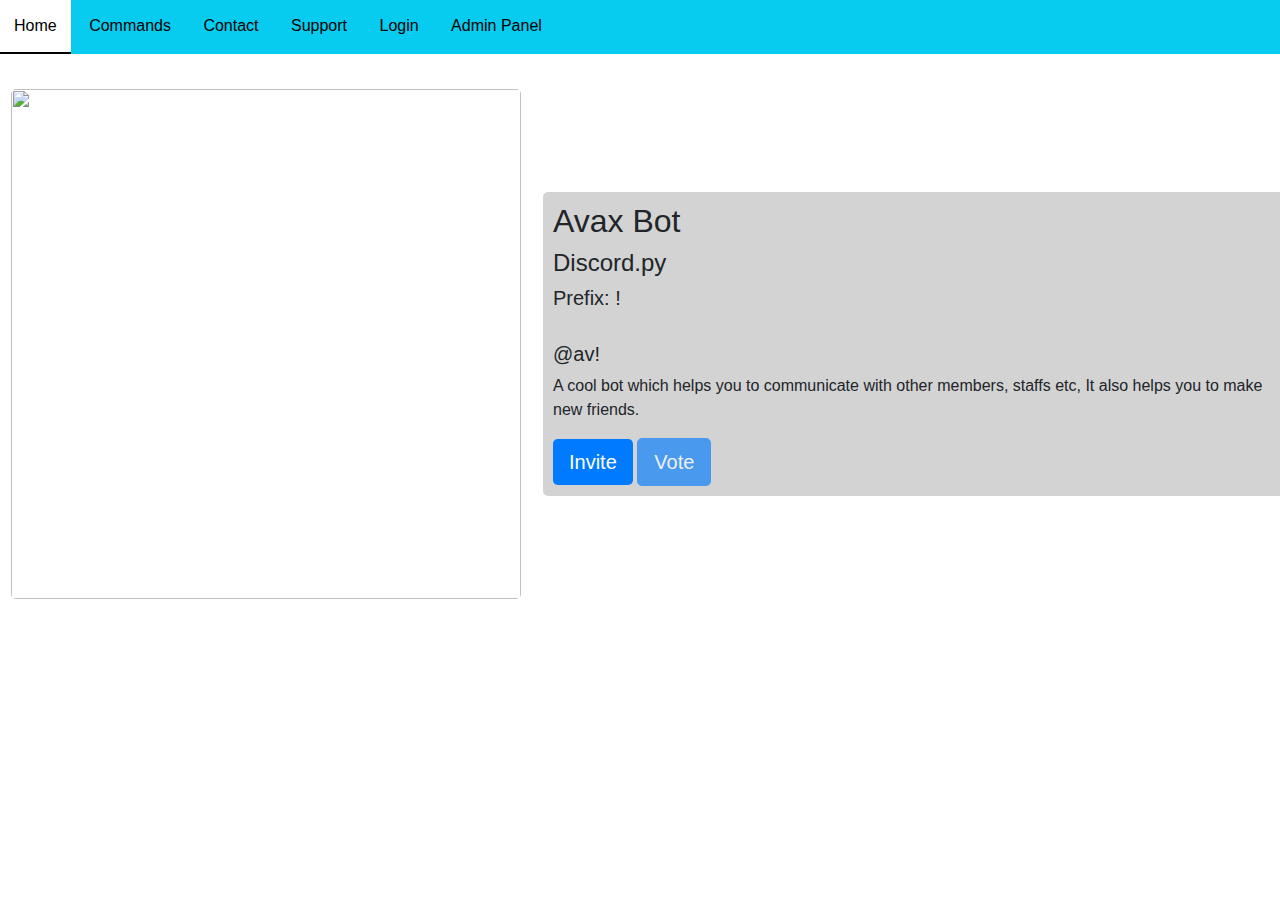
==== index.html @ 87dd7669 "Initialize files and some functionallity" ====
<!DOCTYPE html>
<html lang="en">

    <head>
        <meta charset="UTF-8">
        <meta http-equiv="X-UA-Compatible" content="IE=edge">
        <meta name="viewport" content="width=device-width, initial-scale=1.0">
        <title>Avax</title>
        <link rel="shortcut icon"
            href="https://cdn.discordapp.com/attachments/781847301241044992/805694352935485440/download_12.jpeg"
            type="image/x-icon">
        <link rel="stylesheet" href="navstyle.css">
        <link rel="stylesheet" href="https://maxcdn.bootstrapcdn.com/bootstrap/4.5.2/css/bootstrap.min.css">
        <script src="https://ajax.googleapis.com/ajax/libs/jquery/3.5.1/jquery.min.js"></script>
        <script src="https://cdnjs.cloudflare.com/ajax/libs/popper.js/1.16.0/umd/popper.min.js"></script>
        <script src="https://maxcdn.bootstrapcdn.com/bootstrap/4.5.2/js/bootstrap.min.js"></script>
    </head>

    <body>
        <div class="scrollmenu">
            <a href="index.html" class="active">Home</a>
            <a href="commands.html">Commands</a>
            <a href="contact.html">Contact</a>
            <a href="https://discord.gg/HK7XuSNc2T">Support</a>
            <a href="https://discord.com/login">Login</a>
            <a href="admin-panel.html">Admin Panel</a>
        </div>
        <br>
        <table>
            <tr>
                <td>
                    <div>
                        <img
                            src="https://cdn.discordapp.com/attachments/781847301241044992/805694352935485440/download_12.jpeg">
                    </div>
                </td>
                <td>
                    <div class="container-fluid"
                        style="background-color: lightgrey; padding: 10px; margin: 10px; border-radius: 5px;">
                        <h2>Avax Bot</h2>
                        <h4>Discord.py</h4>
                        <h5>Prefix: !</h5><br>
                        <h5>@av!</h5>
                        <p>A cool bot which helps you to communicate with other members, staffs etc, It also helps
                            you to make new friends.</p>
                        <button
                            onclick="window.location.replace('https://discord.com/api/oauth2/authorize?client_id=769090803234504755&permissions=8&redirect_uri=http%3A%2F%2F127.0.0.1%3A5000%2Flogin&scope=bot')"
                            class="btn btn-primary btn-lg" style="outline: none; border: none;">Invite</button>
                        <button class="btn btn-primary btn-lg" style="cursor: not-allowed;" disabled>Vote</button>
                    </div>
                </td>
            </tr>
        </table>


        <style>
            img {
                width: 510px;
                height: 510px;
                border-radius: 5px;
                margin: 10px;
                margin-left: 10px;
            }
        </style>
    </body>

</html>
---- navstyle.css ----
::-webkit-scrollbar,
::-webkit-scrollbar:hover {
    background-color: rgba(0, 0, 0, .1);
}

::-webkit-scrollbar {
    width: 12px;
    height: 8px;
    border-radius: 100px;
    border: 2px solid transparent;
    background-clip: padding-box;
}

::-webkit-scrollbar-corner {
    background-color: transparent;
}

::-webkit-scrollbar-thumb {
    background: none;
    border-radius: 100px;
    border: 2px solid transparent;
    background-clip: padding-box;
}

::-webkit-scrollbar-track {
    border: 3px solid transparent;
}

ul {
    list-style-type: none;
    margin: 0;
    padding: 0;
    overflow: hidden;
    background-color: #07ccf0 ;
    position: fixed;
    top: 0;
    width: 100%;
}

.active {
    display: block;
    color: white;
    text-align: center;
    padding: 14px 16px;
    text-decoration: none;
    border-bottom: 2px solid black;
}

.scrollmenu {
    margin: 0px;
    background-color: #07ccf0 ;
    white-space: nowrap;
}

.scrollmenu a {
    display: inline-block;
    color: black;
    text-align: center;
    padding: 14px;
    text-decoration: none;
}

.scrollmenu a:hover {
    background-color: white;
    color: black;
    text-decoration: none;
}
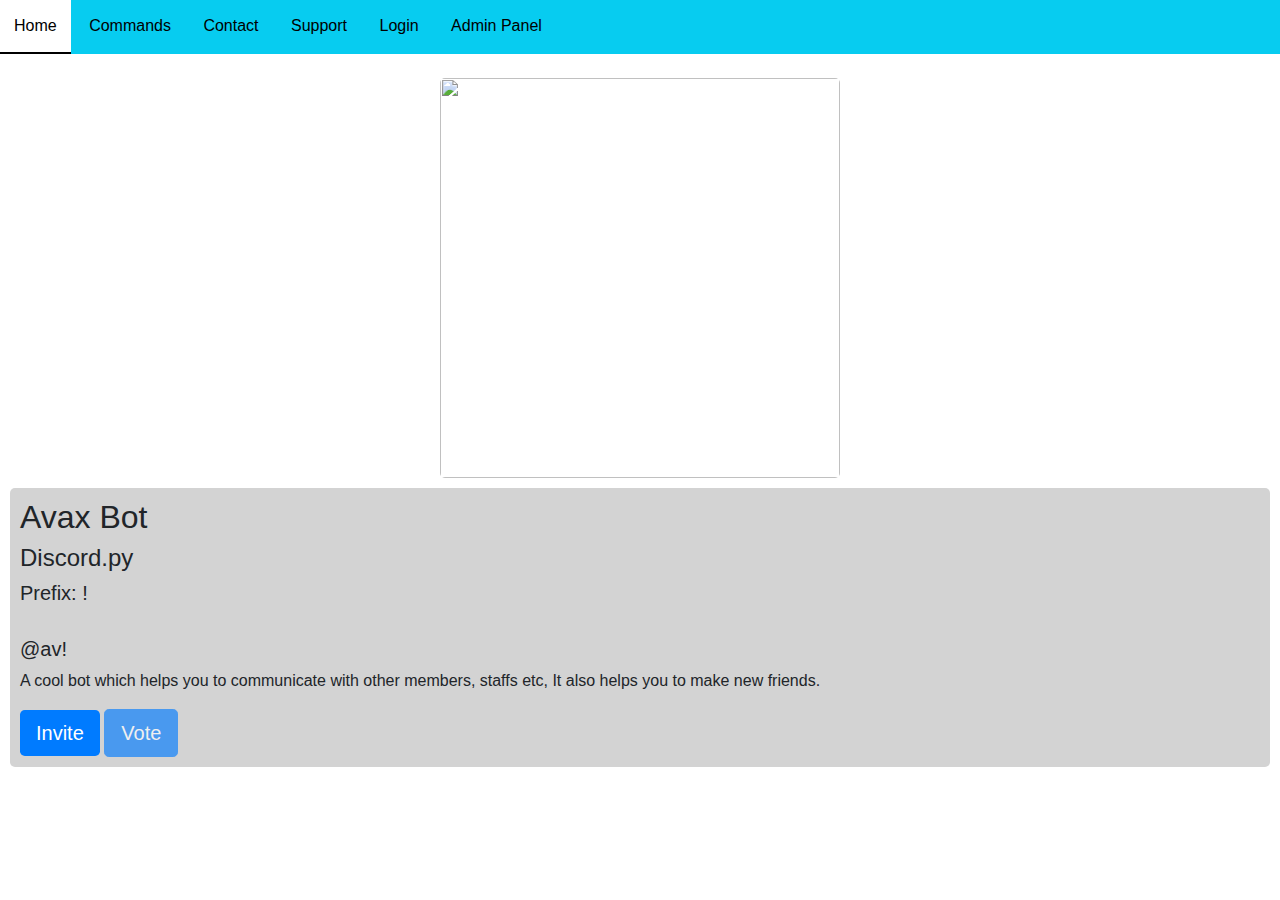
==== commit e4f4d914: "Finishing the balance media screen functions" ====
--- a/index.html
+++ b/index.html
@@ -10,6 +10,8 @@
             href="https://cdn.discordapp.com/attachments/781847301241044992/805694352935485440/download_12.jpeg"
             type="image/x-icon">
         <link rel="stylesheet" href="navstyle.css">
+        <link rel="stylesheet" href="https://use.fontawesome.com/releases/v5.6.3/css/all.css"
+            integrity="sha384-UHRtZLI+pbxtHCWp1t77Bi1L4ZtiqrqD80Kn4Z8NTSRyMA2Fd33n5dQ8lWUE00s/" crossorigin="anonymous">
         <link rel="stylesheet" href="https://maxcdn.bootstrapcdn.com/bootstrap/4.5.2/css/bootstrap.min.css">
         <script src="https://ajax.googleapis.com/ajax/libs/jquery/3.5.1/jquery.min.js"></script>
         <script src="https://cdnjs.cloudflare.com/ajax/libs/popper.js/1.16.0/umd/popper.min.js"></script>
@@ -17,51 +19,90 @@
     </head>
 
     <body>
-        <div class="scrollmenu">
-            <a href="index.html" class="active">Home</a>
-            <a href="commands.html">Commands</a>
-            <a href="contact.html">Contact</a>
-            <a href="https://discord.gg/HK7XuSNc2T">Support</a>
-            <a href="https://discord.com/login">Login</a>
-            <a href="admin-panel.html">Admin Panel</a>
+        <div id="navbar">
+            <div class="scrollmenu">
+                <a href="index.html" class="active">Home</a>
+                <a href="commands.html">Commands</a>
+                <a href="contact.html">Contact</a>
+                <a href="https://discord.gg/HK7XuSNc2T">Support</a>
+                <a href="https://discord.com/login">Login</a>
+                <a href="admin-panel.html">Admin Panel</a>
+            </div>
+        </div>
+        <div id="mobnav">
+            <div class="scrollmenu">
+                <a href="index.html">Home</a>
+                <button
+                    style="width: 50px; height: 50px; background: transparent; border: none; outline: none; right: 0px; position: absolute;"
+                    onclick="expandNav()"><i class="fas fa-bars"></i></button>
+                <div id="moblinks" style="display: none;">
+                    <a href="commands.html">Commands</a><br>
+                    <a href="contact.html">Contact</a><br>
+                    <a href="https://discord.gg/HK7XuSNc2T">Support</a><br>
+                    <a href="https://discord.com/login">Login</a><br>
+                    <a href="admin-panel.html">Admin Panel</a>
+                </div>
+            </div>
         </div>
         <br>
-        <table>
-            <tr>
-                <td>
-                    <div>
-                        <img
-                            src="https://cdn.discordapp.com/attachments/781847301241044992/805694352935485440/download_12.jpeg">
-                    </div>
-                </td>
-                <td>
-                    <div class="container-fluid"
-                        style="background-color: lightgrey; padding: 10px; margin: 10px; border-radius: 5px;">
-                        <h2>Avax Bot</h2>
-                        <h4>Discord.py</h4>
-                        <h5>Prefix: !</h5><br>
-                        <h5>@av!</h5>
-                        <p>A cool bot which helps you to communicate with other members, staffs etc, It also helps
-                            you to make new friends.</p>
-                        <button
-                            onclick="window.location.replace('https://discord.com/api/oauth2/authorize?client_id=769090803234504755&permissions=8&redirect_uri=http%3A%2F%2F127.0.0.1%3A5000%2Flogin&scope=bot')"
-                            class="btn btn-primary btn-lg" style="outline: none; border: none;">Invite</button>
-                        <button class="btn btn-primary btn-lg" style="cursor: not-allowed;" disabled>Vote</button>
-                    </div>
-                </td>
-            </tr>
-        </table>
+
+        <div style="display: flex; text-align: center; justify-content: center;">
+            <img src="https://cdn.discordapp.com/attachments/781847301241044992/805694352935485440/download_12.jpeg">
+        </div>
+
+        <div style="background-color: lightgrey; padding: 10px; margin: 10px; border-radius: 5px;">
+            <h2>Avax Bot</h2>
+            <h4>Discord.py</h4>
+            <h5>Prefix: !</h5><br>
+            <h5>@av!</h5>
+            <p>A cool bot which helps you to communicate with other members, staffs etc, It also helps
+                you to make new friends.</p>
+            <button
+                onclick="window.location.replace('https://discord.com/api/oauth2/authorize?client_id=769090803234504755&permissions=8&redirect_uri=http%3A%2F%2F127.0.0.1%3A5000%2Flogin&scope=bot')"
+                class="btn btn-primary btn-lg" style="outline: none; border: none;">Invite</button>
+            <button class="btn btn-primary btn-lg" style="cursor: not-allowed;" disabled>Vote</button>
+        </div>
 
 
         <style>
             img {
-                width: 510px;
-                height: 510px;
+                width: 400px;
+                height: 400px;
                 border-radius: 5px;
-                margin: 10px;
-                margin-left: 10px;
+                margin: auto;
             }
         </style>
+
+        <script>
+            function expandNav() {
+                $("#moblinks").toggle();
+            }
+
+            function mediaScreen(x) {
+                if (x.matches) {
+                    $("#navbar").hide();
+                    $("#mobnav").show();
+                } else {
+                    $("#navbar").show();
+                    $("#mobnav").hide();
+                }
+            }
+            var x = window.matchMedia("(max-width: 600px)")
+            mediaScreen(x)
+            x.addListener(mediaScreen)
+
+            function mediaScreenImage(x) {
+                if (x.matches) {
+                    $("img").css({ "width": "300px", "height": "300px" })
+                } else {
+                    $("img").css({ "width": "400px", "height": "400px" })
+                }
+            }
+            var x = window.matchMedia("(max-width: 410px)");
+            mediaScreenImage(x);
+            x.addListener(mediaScreenImage);
+
+        </script>
     </body>
 
 </html>--- a/navstyle.css
+++ b/navstyle.css
@@ -16,7 +16,7 @@
 }
 
 ::-webkit-scrollbar-thumb {
-    background: none;
+    background: grey;
     border-radius: 100px;
     border: 2px solid transparent;
     background-clip: padding-box;
@@ -64,4 +64,13 @@
     background-color: white;
     color: black;
     text-decoration: none;
+}
+
+#moblinks>a {
+    width: 100%;
+    text-align: left;
+}
+
+#mobnav>.scrollmenu>a:hover {
+    background: #07ccf0;
 }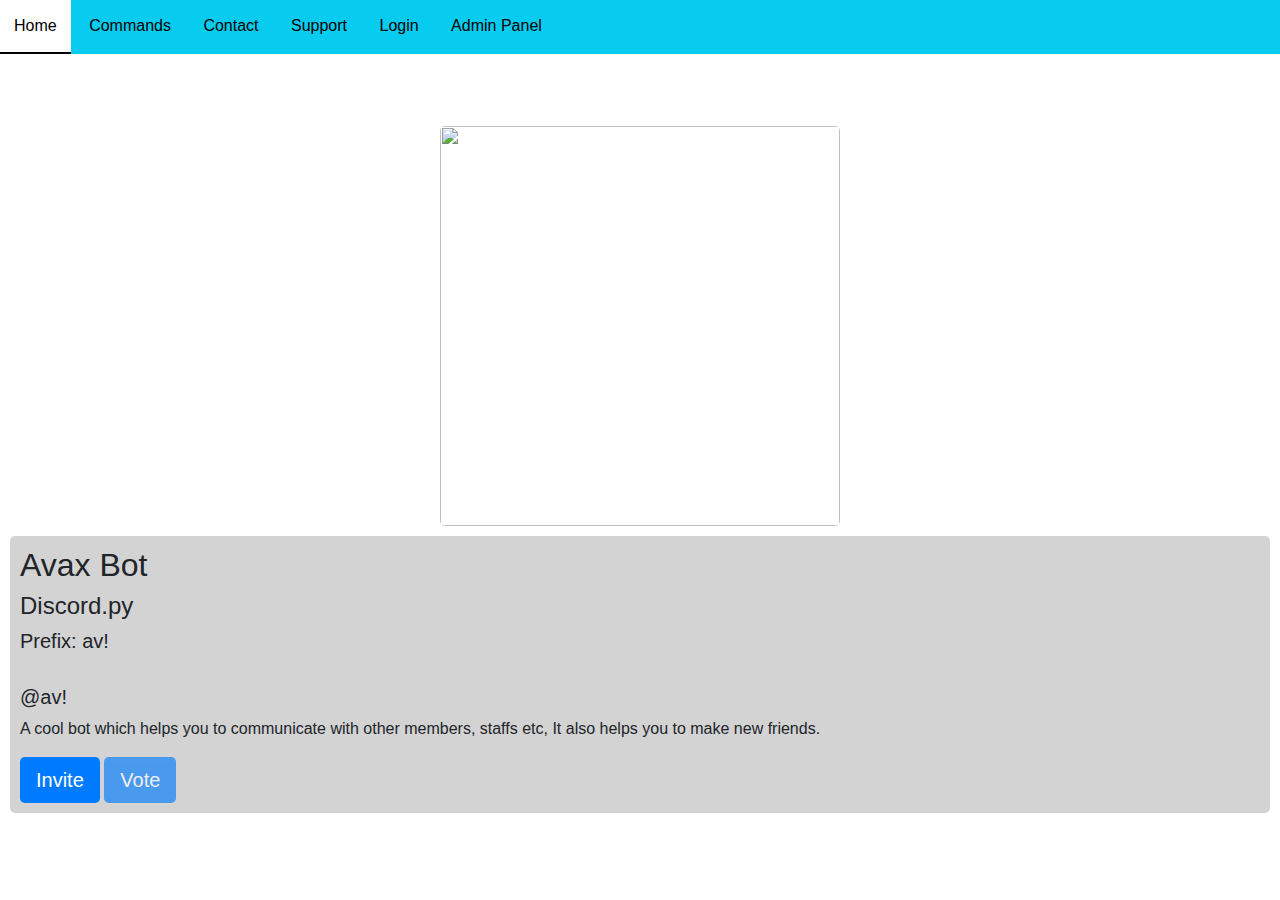
==== commit 7b38e8f6: "Completing the commands page with search functionality" ====
--- a/index.html
+++ b/index.html
@@ -6,6 +6,7 @@
         <meta http-equiv="X-UA-Compatible" content="IE=edge">
         <meta name="viewport" content="width=device-width, initial-scale=1.0">
         <title>Avax</title>
+        <meta name="description" content="This is a website made for a Discord Bot.">
         <link rel="shortcut icon"
             href="https://cdn.discordapp.com/attachments/781847301241044992/805694352935485440/download_12.jpeg"
             type="image/x-icon">
@@ -44,7 +45,7 @@
                 </div>
             </div>
         </div>
-        <br>
+        <br><br><br>
 
         <div style="display: flex; text-align: center; justify-content: center;">
             <img src="https://cdn.discordapp.com/attachments/781847301241044992/805694352935485440/download_12.jpeg">
@@ -53,7 +54,7 @@
         <div style="background-color: lightgrey; padding: 10px; margin: 10px; border-radius: 5px;">
             <h2>Avax Bot</h2>
             <h4>Discord.py</h4>
-            <h5>Prefix: !</h5><br>
+            <h5>Prefix: av!</h5><br>
             <h5>@av!</h5>
             <p>A cool bot which helps you to communicate with other members, staffs etc, It also helps
                 you to make new friends.</p>
--- a/navstyle.css
+++ b/navstyle.css
@@ -73,4 +73,10 @@
 
 #mobnav>.scrollmenu>a:hover {
     background: #07ccf0;
+}
+.btn{
+    outline: none !important;
+    border: none !important;
+    -webkit-box-shadow: none !important;
+    box-shadow: none !important;
 }